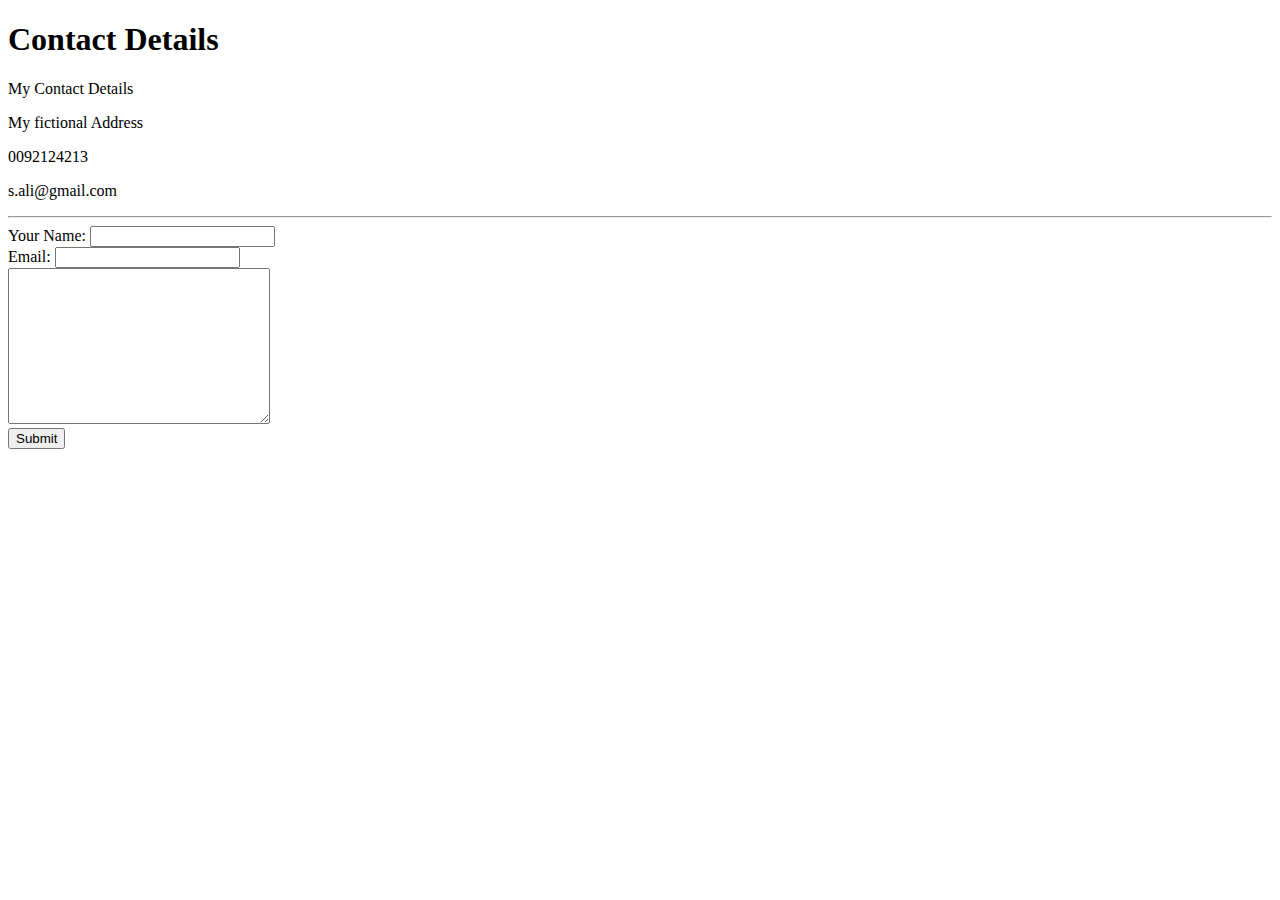
==== contact-me.html @ 74575169 "Added initial cv website files" ====
<!DOCTYPE html>
<html lang="en" dir="ltr">
  <head>
    <meta charset="utf-8">
    <title>Contact Me</title>
  </head>
  <body>
    <h1>Contact Details</h1>
    <p>My Contact Details</p>
    <p>My fictional Address</p>
    <p>0092124213</p>
    <p>s.ali@gmail.com</p>

<hr>
    <form class="" action="mailto:s.ali1514@gmail.com" method="post" enctype="text/plain">
      <label for="Name">Your Name:</label>
      <input type="text" name="Your Name"><br>
      <label for="">Email:</label>
      <input type="email" name="Your Email"><br>
      <textarea name="name" name="Your Message" rows="10" cols="30"></textarea><br>
      <input type="submit" name="">
    </form>
  </body>
</html>
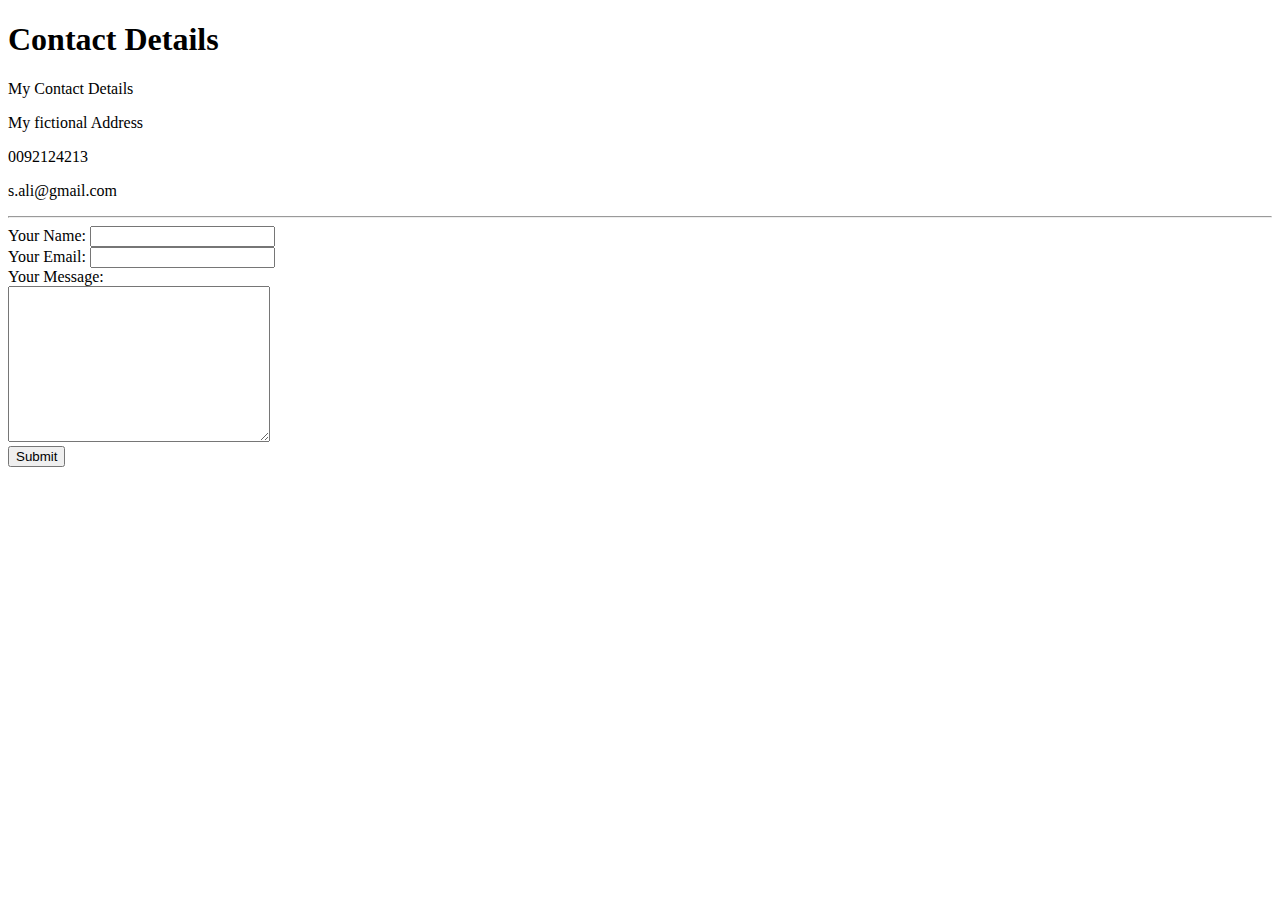
==== commit b07336e2: "Update contact-me.html" ====
--- a/contact-me.html
+++ b/contact-me.html
@@ -3,6 +3,7 @@
   <head>
     <meta charset="utf-8">
     <title>Contact Me</title>
+    <link rel="stylesheet" href="css/styles.css">
   </head>
   <body>
     <h1>Contact Details</h1>
@@ -15,8 +16,9 @@
     <form class="" action="mailto:s.ali1514@gmail.com" method="post" enctype="text/plain">
       <label for="Name">Your Name:</label>
       <input type="text" name="Your Name"><br>
-      <label for="">Email:</label>
+      <label for="">Your Email:</label>
       <input type="email" name="Your Email"><br>
+      <label for="">Your Message:</label><br>
       <textarea name="name" name="Your Message" rows="10" cols="30"></textarea><br>
       <input type="submit" name="">
     </form>
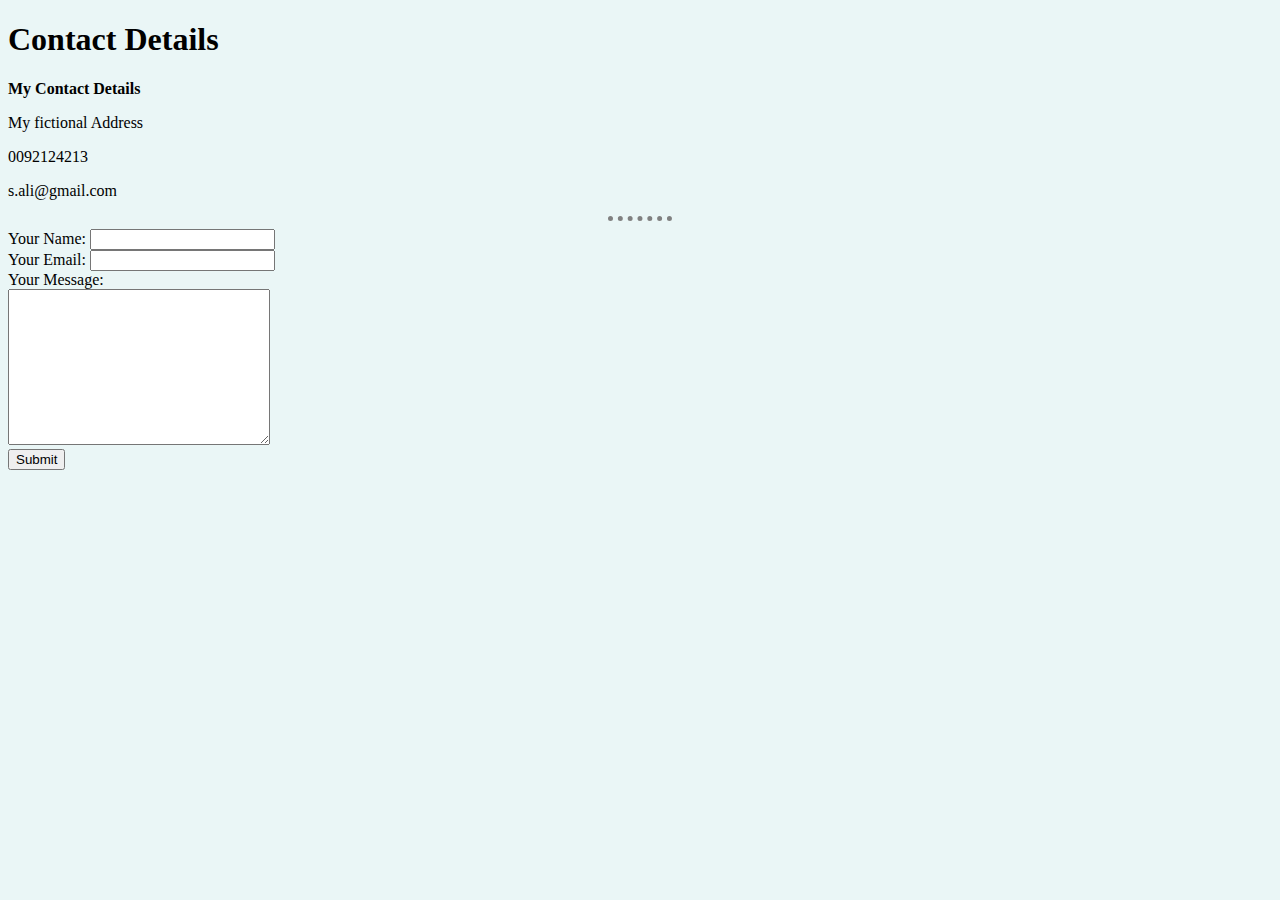
==== commit ee7ff3a2: "Update contact-me.html" ====
--- a/contact-me.html
+++ b/contact-me.html
@@ -7,7 +7,7 @@
   </head>
   <body>
     <h1>Contact Details</h1>
-    <p>My Contact Details</p>
+    <p><Strong>My Contact Details</strong></p>
     <p>My fictional Address</p>
     <p>0092124213</p>
     <p>s.ali@gmail.com</p>
--- a/css/styles.css
+++ b/css/styles.css
@@ -0,0 +1,16 @@
+
+  body {
+    background-color: #EAF6F6;
+  }
+
+  hr{
+    border-style: none;
+    border-top-style: dotted;
+    border-color: grey;
+    border-width: 5px;
+    width: 5%;
+  }
+
+  h3{
+    color: #66bfbf;
+  }
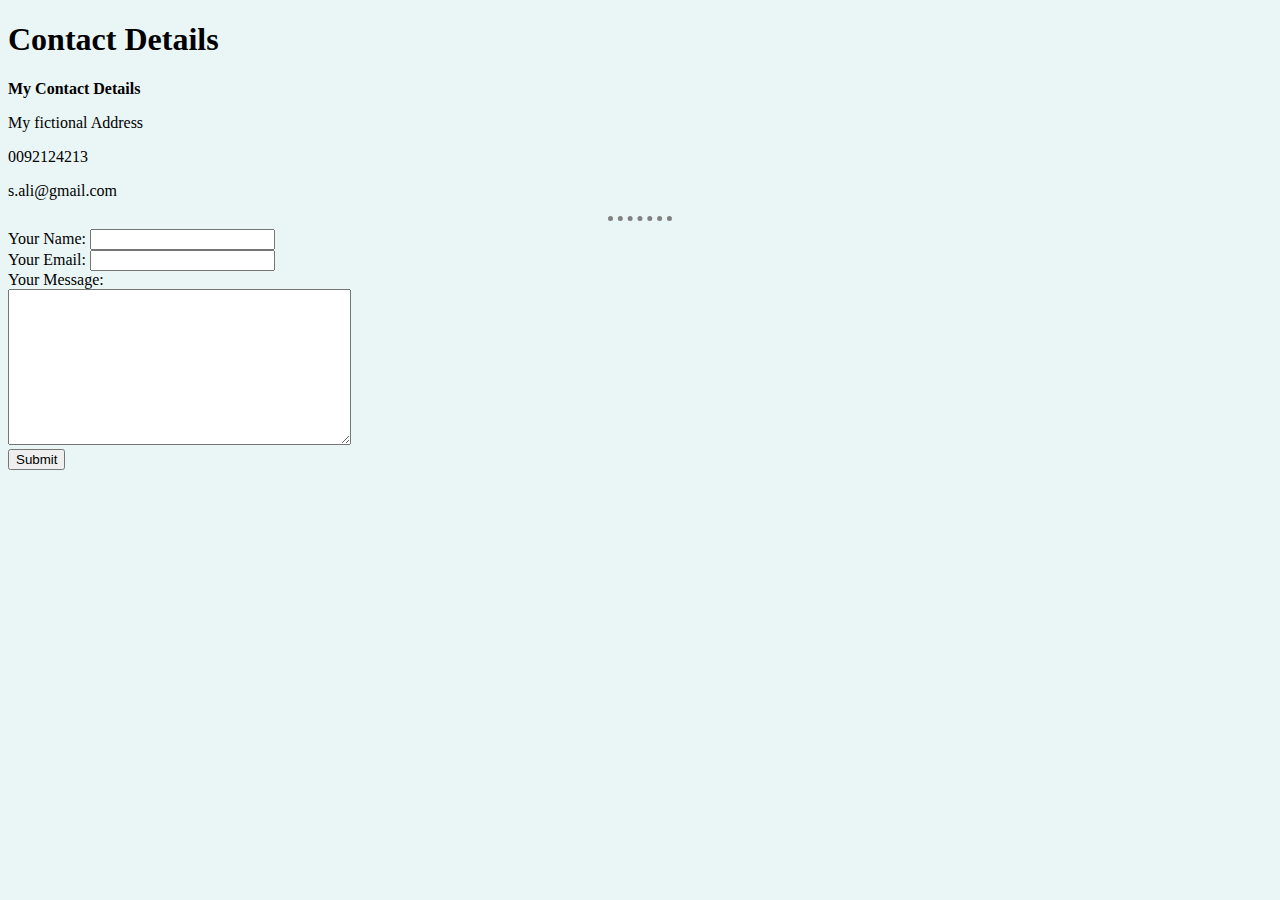
==== commit e6e1bad6: "Update contact-me.html" ====
--- a/contact-me.html
+++ b/contact-me.html
@@ -7,7 +7,7 @@
   </head>
   <body>
     <h1>Contact Details</h1>
-    <p><Strong>My Contact Details</strong></p>
+    <p><strong>My Contact Details</strong></p>
     <p>My fictional Address</p>
     <p>0092124213</p>
     <p>s.ali@gmail.com</p>
@@ -19,7 +19,7 @@
       <label for="">Your Email:</label>
       <input type="email" name="Your Email"><br>
       <label for="">Your Message:</label><br>
-      <textarea name="name" name="Your Message" rows="10" cols="30"></textarea><br>
+      <textarea name="name" name="Your Message" rows="10" cols="40"></textarea><br>
       <input type="submit" name="">
     </form>
   </body>
